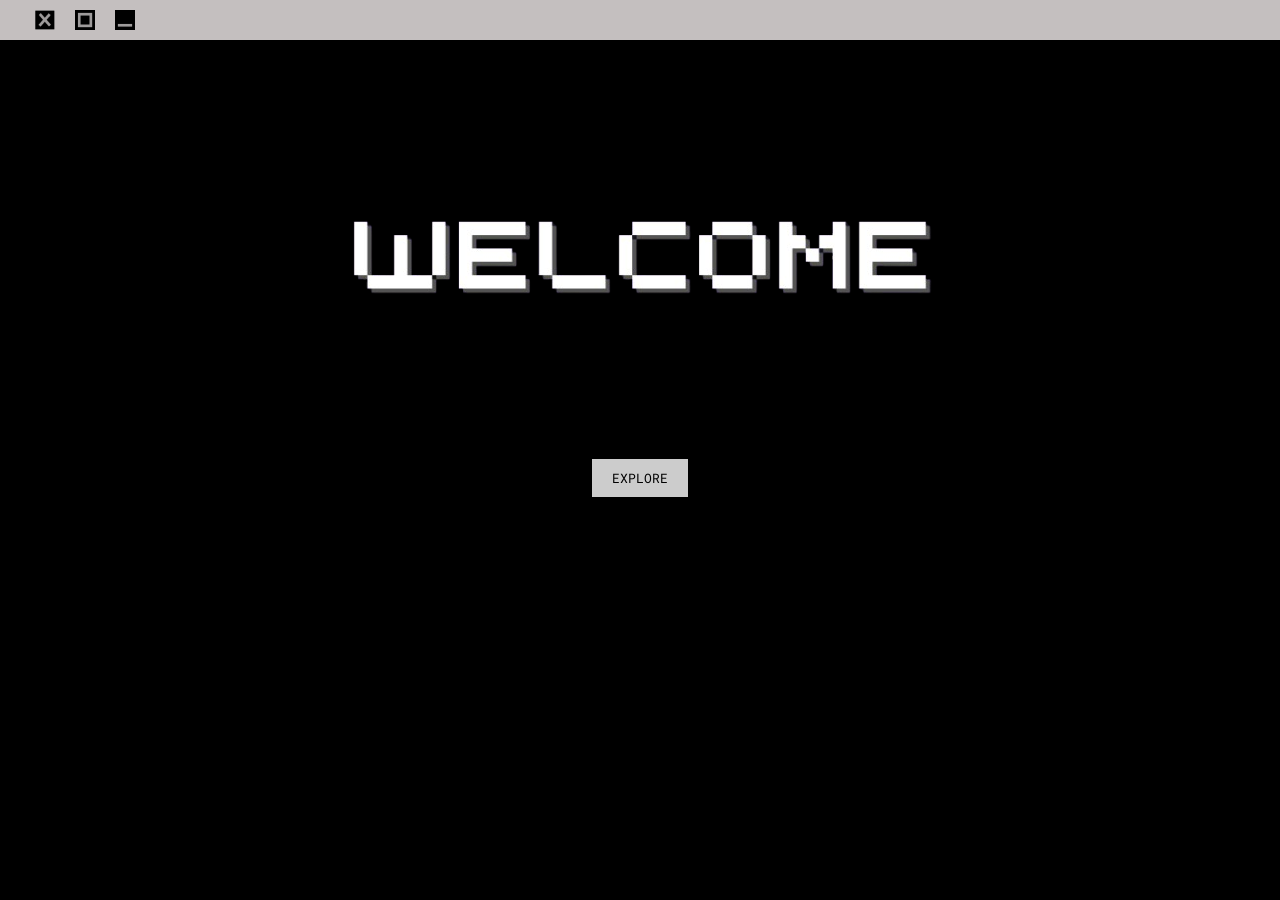
==== index.html @ 63f5a3c4 "Update index.html" ====
<!DOCTYPE html>
<html lang="en">
<head>
  <meta charset="UTF-8" />
  <meta name="viewport" content="width=device-width, initial-scale=1.0"/>
  <title>Web Page</title>
  <link rel="stylesheet" href="style.css" />
  <link href="css.css" rel="stylesheet" type="text/css" />
  <link href="https://fonts.googleapis.com/css2?family=Roboto+Mono&display=swap" rel="stylesheet" />
  <link rel="stylesheet" href="https://cdnjs.cloudflare.com/ajax/libs/font-awesome/6.5.0/css/all.min.css" />
</head>
<body>

<div id="screen1" class="screen">
	<div class="top-bar">
		<div class="circle-img-container">
			<img src="close.png" width="20" height="20" alt="" class="close-btn"/>
			<img src="button.png" width="20" height="20" alt=""/>
			<img src="slip.png" width="20" height="20" alt=""/>
		</div>
	</div>
	<div class="content-center">
		<img src="welcome.png" width="666" height="375" alt="Welcome">
	<div class="center">
		<button id="startButton" class="start-btn">EXPLORE</button>
    </div>
	</div>
</div>

<div id="screen2" class="screen hidden">
	<div class="top-bar">
		<div class="circle-img-container">
			<img src="close.png" width="20" height="20" alt="" class="close-btn" />
			<img src="button.png" width="20" height="20" alt=""/>
			<img src="slip.png" width="20" height="20" alt=""/>
		</div>
	</div>
	
	<div class="main">
		<div class="left-panel">
			<div class="topbar-panel">
				<div class="doc">Document &gt; About Me</div>
				<div class="circle-img-container">
					<img src="slip.png" width="20" height="20" alt="">
					<img src="button.png" width="20" height="20" alt="">
					<img src="close.png" width="20" height="20" alt=""/>
				</div>
			</div>
			
			<div class="box-container">
				<img src="potohima.jpg" width="200" height="212" alt=""/>
				<div class="deskripsi"> Halo! saya merupakan mahasiswa S1 prodi pendidikan multimedia di Universitas Pendidikan Indonesia. Memiliki keahlian dalam fotografi, videografi, bahasa dan keagamaan.</div>
			</div>
			<a href="https://drive.google.com/file/d/1zROJCwxtm5Ce6LtMhDOpbEHSzksRP229/view?usp=drive_link" target="_blank">
				<button class="drive-button">Lihat CV</button>
			</a>
			
			<div class="bot">
				<div class="topbar-panel">
					<div class="doc">Document &gt; Contact</div>
					<div class="circle-img-container">
						<img src="slip.png" width="20" height="20" alt="Slip Icon" />
						<img src="button.png" width="20" height="20" alt="Button Icon" />
						<img src="close.png" width="20" height="20" alt="Close Icon" class="close-btn"/>
					</div>
				</div>
				<div class="contact-wrapper">
					<div class="contact-icons">
						<div class="contact-item">
							<i class="fas fa-envelope"></i>
							<span class="contact-text">mozaikyazfa@upi.edu</span>
						</div>
						<div class="contact-item">
							<i class="fab fa-instagram"></i>
							<span class="contact-text">@itshel._</span>
						</div>
						<div class="contact-item">
							<i class="fas fa-phone"></i>
							<span class="contact-text">+62 895-326-330-991</span>
						</div>
					</div>
					<div class="alamat">
						<i class="fas fa-map-marker-alt"></i>
						<span class="contact-text">Jalan Babakan Gaya Kidul, Kelurahan <br>Sukamulya, Kecamatan Cinambo,<br>Kota Bandung, Jawa Barat</span>
					</div>
				</div>
			</div>
		</div>
		
		<div class="right-panel">
			<div class="topbar-panel">
				<div class="documen">Document &gt; My Project</div>
				<div class="circle-img-container">
					<img src="slip.png" width="20" height="20" alt="">
					<img src="button.png" width="20" height="20" alt=""/>
					<img src="close.png" width="20" height="20" alt="" class="close-btn"/>
				</div>
			</div>
			<div class="grid">
				<div class="folder-item">
					<img src="folder.png" class="folder-img" alt="Folder" />
					<a href="https://drive.google.com/file/d/1s8c84__PijfklzeCLIfqKcI12bcqBkE0/view?usp=drive_link" target="_blank" class="folder-label">Fotografi</a>
				</div>
				<div class="folder-item">
					<img src="folder.png" class="folder-img" alt="Folder" />
					<a href="https://drive.google.com/drive/folders/19t0agrDBhkvCoCssTdEg0fIkLT8DWnOO" target="_blank" class="folder-label">Videografi</a>
				</div>
				<div class="folder-item">
					<img src="folder.png" class="folder-img" alt="Folder" />
					<a href="https://drive.google.com/drive/folders/1-reldoFn1va-PQbXoB8URApDESp2hXkz" target="_blank" class="folder-label">Desain</a>
				</div>
				<div class="folder-item">
					<img src="folder.png" class="folder-img" alt="Folder" />
					<a href="https://drive.google.com/drive/folders/1IlC2Vfsucb1V5b7C0NCWlNBATRBWC-Ln" target="_blank" class="folder-label">Komputasi</a>
				</div>
			</div>
		</div>
	</div>
</div>

<script>
	document.getElementById('startButton').addEventListener('click', function () {
		document.getElementById('screen1').classList.add('hidden');
		document.getElementById('screen2').classList.remove('hidden');
	});
	
	document.querySelector('#screen2 .top-bar img[src*="close.png"]').addEventListener('click', function() {
		document.getElementById('screen2').classList.add('hidden');
		document.getElementById('screen1').classList.remove('hidden');
	});
</script>

</body>
</html>
---- css.css ----
@charset "utf-8";

* {
    font-family: 'Roboto Mono', monospace;
}

body {
    margin: 0;
    font-family: Arial, sans-serif;
    background-color: black;
    color: white;
}

.hidden {
    display: none !important;
}

.screen {
    display: flex;
    flex-direction: column;
    height: 100vh;
}

.top-bar {
    display: flex;
    justify-content: space-between;
    align-items: center;
    background-color: #C4BFBF;
	border: #000000;
    padding: 10px;
	height: 20px;
}

.circle-img-container img {
    display: flex;
	justify-content: flex-end;
	padding: 5px;
    gap: 5px;
    margin-left: 10px;
	cursor: pointer;
}

.content-center {
	display: flex;
	flex-direction: column;
	align-items: center;
	justify-content: center;
	height: 500px;
}

.circle-img-container {
	display: flex;
	justify-content: flex-end;
	padding: 10px;
}

.start-btn {
    padding: 10px 20px;
    background-color: #ccc;
    color: black;
    border: none;
    cursor: pointer;
}

.main {
    flex: 1;
    display: flex;
    border-top: 1px solid #666;
}

.left-panel {
    width: 700px;
	height: 300px;
    background-color: #918E8E;
    padding: 0px;
    box-sizing: border-box;
    margin-top: 40px;
    margin-right: 50px;
    margin-left: 50px;
    margin-bottom: 100px;
}

.right-panel {
    width: 500px;
	height: 500px;
    background-color: #918E8E;
    padding: 0px;
    box-sizing: border-box;
	margin-top: 40px;
}
.documen{
	margin-right: 150px;
	font-size: 15px;
}
.doc{
	margin-right: 370px;
	font-size: 15px;
}
.topbar-panel {
	width: 100%;
    margin: 0;
    padding: 0;
	color: #000;
    background-color: #C4BFBF;
	border-radius: 5px;
    display: flex;
    justify-content: flex-end;
    align-items: center;
	height: 30px;
}

.box-container {
	display: flex;
  	align-items: flex-start;
	height: 180px;
  	margin-top: 30px;
  	margin-left: 20px;
  	gap: 20px;
}

.deskripsi {
	font-family: 'Roboto Mono', monospace;
  	font-size: 16px;
  	color: #000000;
  	max-width: 400px;
	margin-top: 10px;
	margin-bottom: 0px;
}

.white-box {
    background-color: white;
    width: 50%;
    height: 200px;
	margin-top: 15px;
	margin-left: 20px;
}

.drive-button {
	margin-top: 0px;
  	padding: 0px;
  	font-size: 14px;
  	background-color: #ddd;
  	border: 1px solid #999;
  	cursor: pointer;
  	transition: background-color 0.3s ease;
	margin-left: 240px;
}

.drive-button:hover {
	background-color: #ccc;
}

.bot{
	background-color: #918E8E;
    width: 100%;
    height: 170px;
	margin-top: 75px;
	margin-right: 0px;
    margin-left: 0px;
}

.contact-icons {
	display: flex;
	flex-direction: column;
	gap: 10px;
	margin-top: 25px;
	margin-left: 20px;
	color: #000000;
	position: relative;
}

.contact-wrapper {
	display: flex;
	align-items: flex-start; 
	gap: 40px;
	margin-top: 15px;
	margin-left: 20px;
}

.contact-icons {
	display: flex;
	flex-direction: column;
	gap: 10px;
	margin-top: 10px;
	color: #000000;
}

.alamat {
	display: flex;
	align-items: flex-start;
	gap: 8px;
	margin-top: 10px;
	color: #000000;
}

.grid {
    display: grid;
    grid-template-columns: repeat(2, 1fr);
    gap: 50px;
	padding-top: 65px;
	padding-left: 70px;
	padding-right: 70px;
}

.folder-item {
    text-align: center;
    cursor: pointer;
}

.folder-img {
    width: 100px;
    height: auto;
	cursor: default;
}

.folder-label {
    margin-top: 8px;
    color: #000000;
    font-size: 14px;
}

.box-item {
	display: flex;
	flex-direction: column;
	align-items: center;
	text-align: center;
}

.box-shape {
	width: 150px;
	height: 80px;
	background-color: #ccc;
	border: 2px solid #999;
  	border-radius: 8px;
	margin-top: 20px;
}

.folder-label {
	margin-top: 8px;
	font-family: 'Roboto Mono', monospace;
	font-size: 14px;
	color: #000000;
}

.screen {
	display: none;
}

.screen:not(.hidden) {
	display: block;
}

.main {
	display: flex;
}
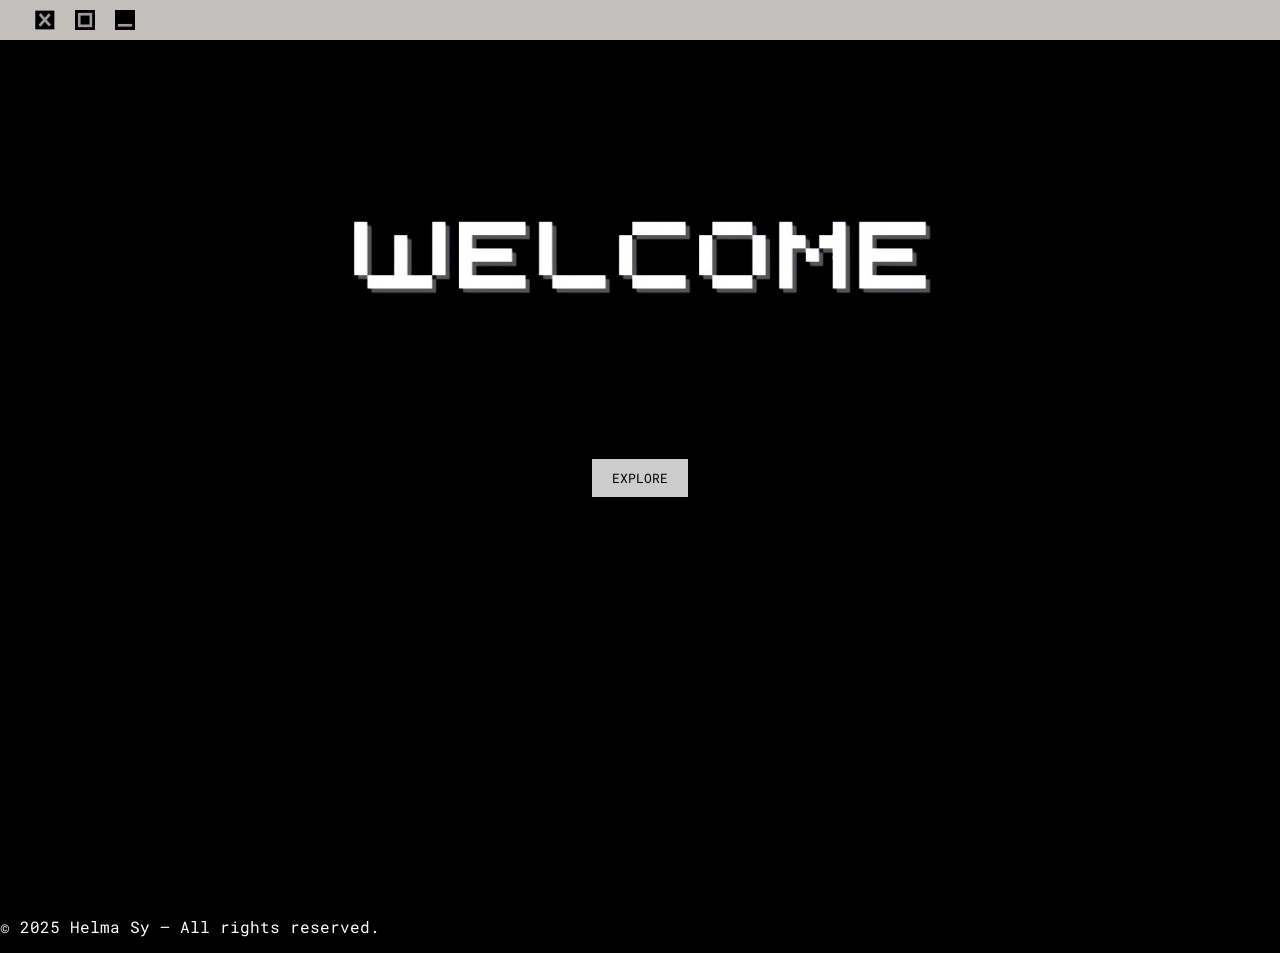
==== commit d361124e: "Update index.html" ====
--- a/index.html
+++ b/index.html
@@ -131,4 +131,7 @@
 </script>
 
 </body>
+	<footer class="footer">
+  <p>© 2025 Helma Sy — All rights reserved.</p>
+</footer>
 </html>
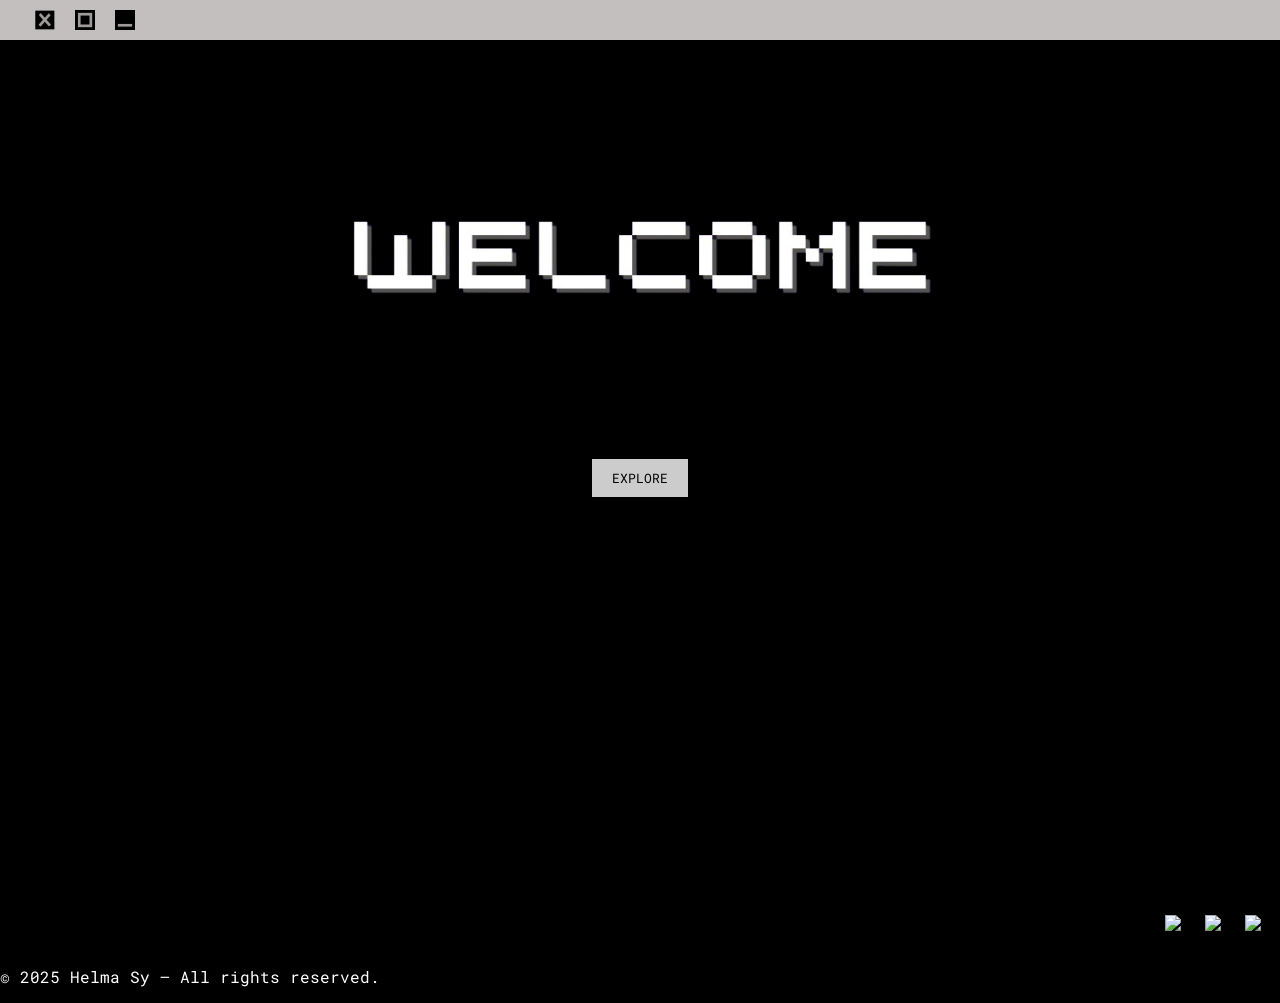
==== commit 02a5d1f7: "Update index.html" ====
--- a/index.html
+++ b/index.html
@@ -131,7 +131,12 @@
 </script>
 
 </body>
-	<footer class="footer">
-  <p>© 2025 Helma Sy — All rights reserved.</p>
+	<footer class="footer-bar">
+		<div class="circle-img-container">
+			<img src="image/slip.png" width="20" height="20" alt="Slip Icon">
+			<img src="image/button.png" width="20" height="20" alt="Button Icon">
+			<img src="image/close.png" width="20" height="20" alt="Close Icon">
+		</div>
+		<p class="footer-text">© 2025 Helma Sy — All rights reserved.</p>
 </footer>
 </html>
--- a/css.css
+++ b/css.css
@@ -250,6 +250,16 @@
 	display: block;
 }
 
+.footer {
+  background-color: #222;
+  color: #fff;
+  text-align: center;
+  padding: 15px 10px;
+  font-family: 'Roboto Mono', monospace;
+  font-size: 0.9rem;
+  margin-top: 30px;
+}
+
 .main {
 	display: flex;
 }
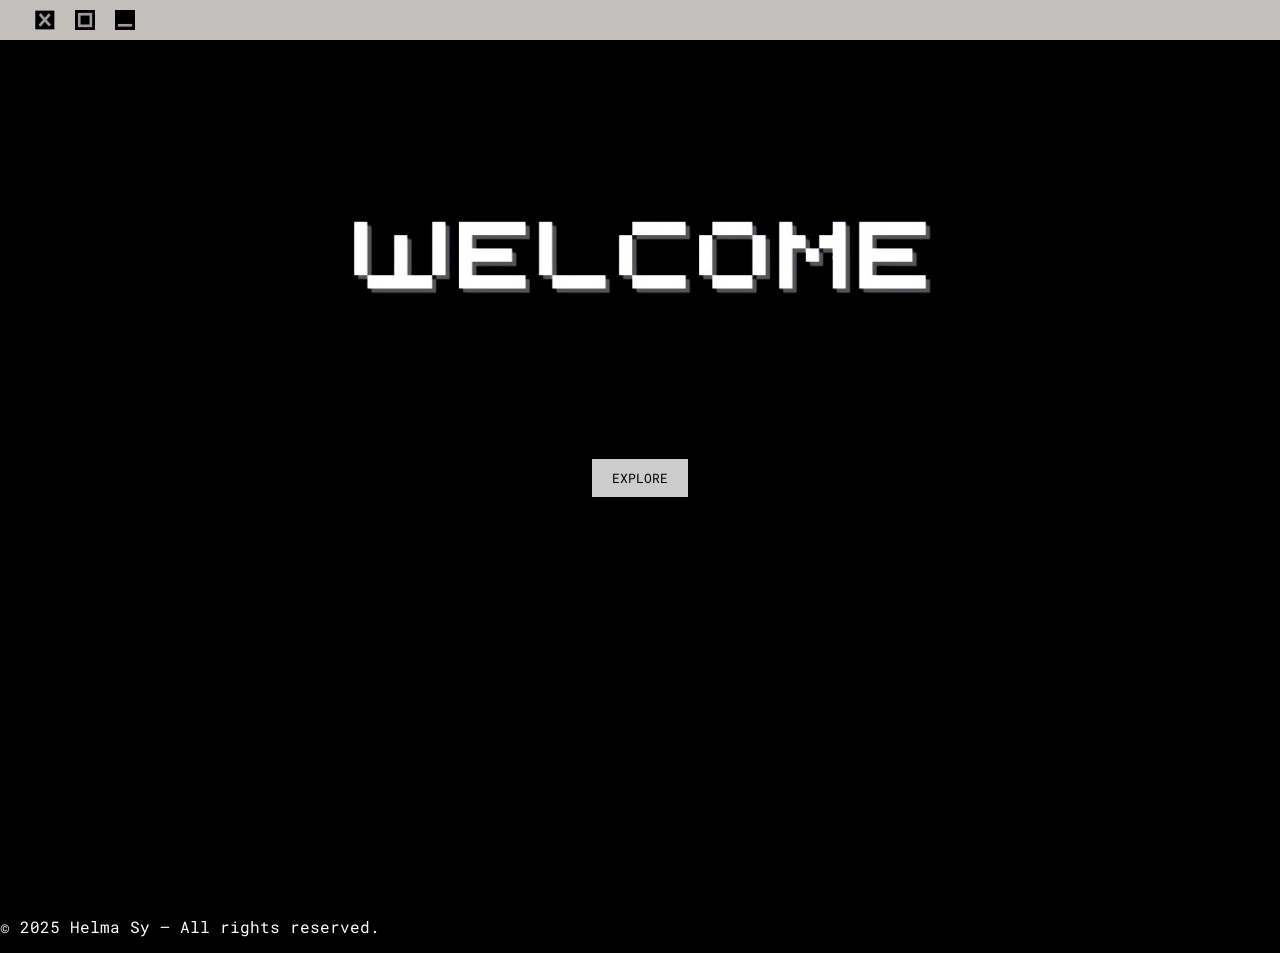
==== commit 0fe7fd00: "Update index.html" ====
--- a/index.html
+++ b/index.html
@@ -132,11 +132,6 @@
 
 </body>
 	<footer class="footer-bar">
-		<div class="circle-img-container">
-			<img src="image/slip.png" width="20" height="20" alt="Slip Icon">
-			<img src="image/button.png" width="20" height="20" alt="Button Icon">
-			<img src="image/close.png" width="20" height="20" alt="Close Icon">
-		</div>
 		<p class="footer-text">© 2025 Helma Sy — All rights reserved.</p>
 </footer>
 </html>
--- a/css.css
+++ b/css.css
@@ -250,16 +250,6 @@
 	display: block;
 }
 
-.footer {
-  background-color: #222;
-  color: #fff;
-  text-align: center;
-  padding: 15px 10px;
-  font-family: 'Roboto Mono', monospace;
-  font-size: 0.9rem;
-  margin-top: 30px;
-}
-
 .main {
 	display: flex;
 }
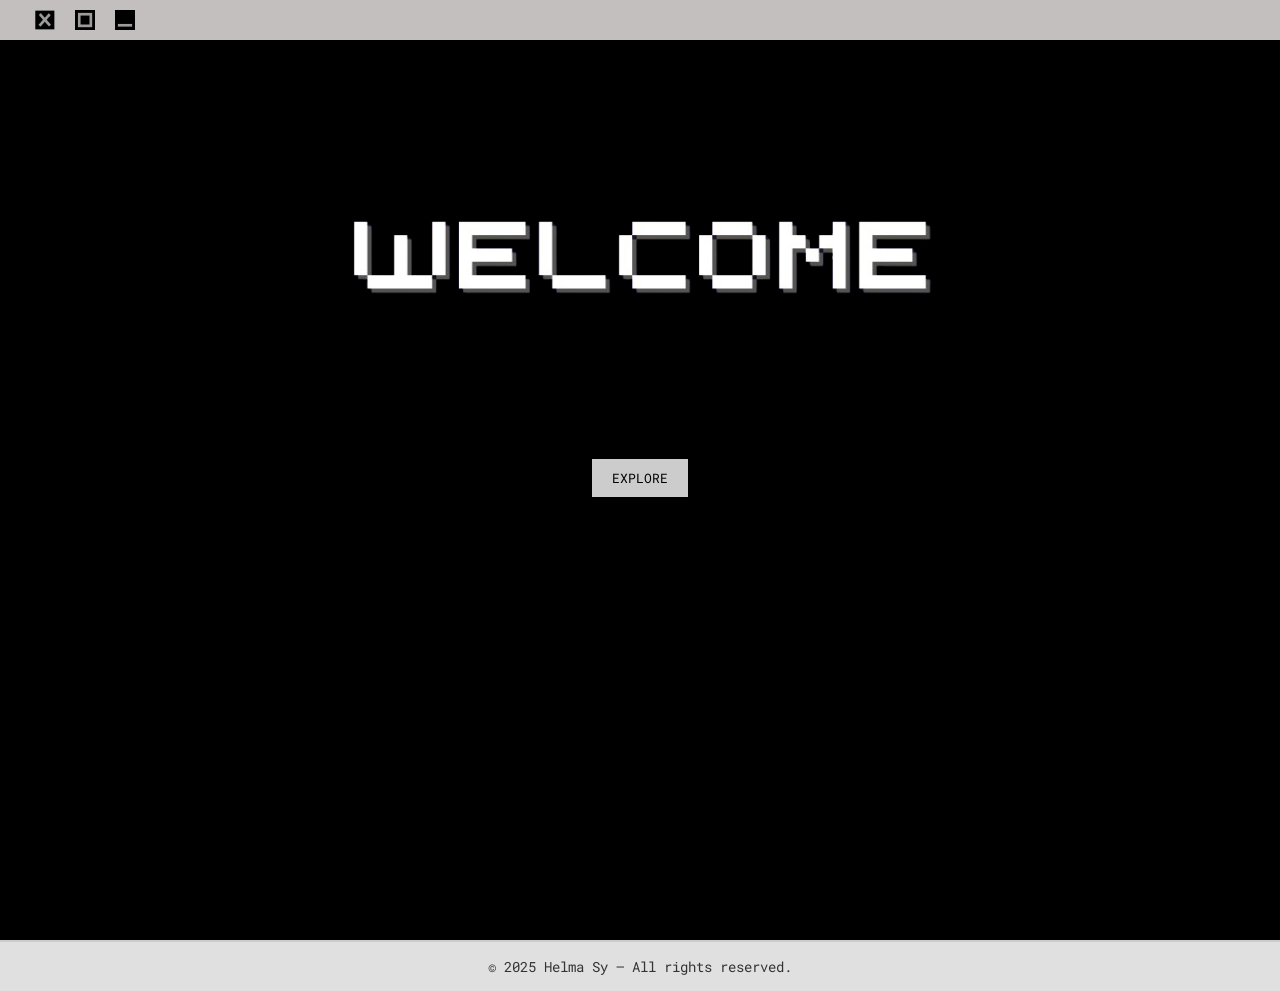
==== commit d2562402: "Update index.html" ====
--- a/index.html
+++ b/index.html
@@ -132,6 +132,9 @@
 
 </body>
 	<footer class="footer-bar">
-		<p class="footer-text">© 2025 Helma Sy — All rights reserved.</p>
+		<div class="footer-panel">
+			<p class="footer-text">© 2025 Helma Sy — All rights reserved.</p>
+		</div>
 </footer>
+
 </html>
--- a/css.css
+++ b/css.css
@@ -250,6 +250,21 @@
 	display: block;
 }
 
+.footer-bar {
+  background-color: #e0e0e0;
+  text-align: center;
+  padding: 15px 0;
+  margin-top: 40px;
+  border-top: 2px solid #ccc;
+}
+
+.footer-text {
+  font-family: 'Roboto Mono', monospace;
+  font-size: 0.9rem;
+  color: #333;
+  margin: 0;
+}
+
 .main {
 	display: flex;
 }
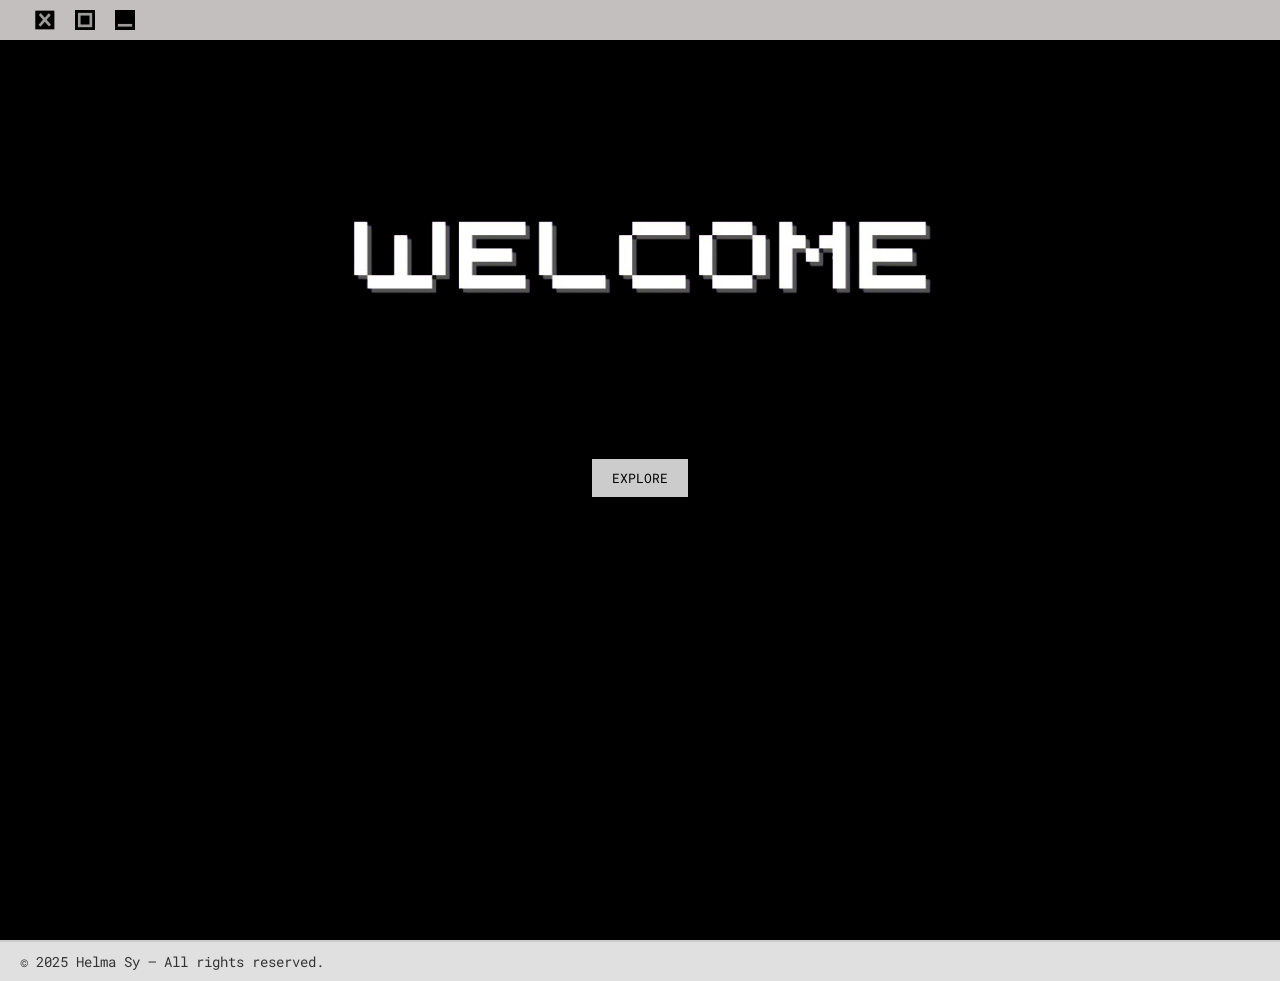
==== commit 454303fe: "Update index.html" ====
--- a/index.html
+++ b/index.html
@@ -132,9 +132,7 @@
 
 </body>
 	<footer class="footer-bar">
-		<div class="footer-panel">
 			<p class="footer-text">© 2025 Helma Sy — All rights reserved.</p>
-		</div>
 </footer>
 
 </html>
--- a/css.css
+++ b/css.css
@@ -252,10 +252,15 @@
 
 .footer-bar {
   background-color: #e0e0e0;
-  text-align: center;
-  padding: 15px 0;
+  padding: 10px 20px;
+  border-top: 2px solid #ccc;
   margin-top: 40px;
-  border-top: 2px solid #ccc;
+}
+
+.footer-panel {
+  display: flex;
+  justify-content: center;
+  align-items: center;
 }
 
 .footer-text {
@@ -265,6 +270,7 @@
   margin: 0;
 }
 
+
 .main {
 	display: flex;
 }
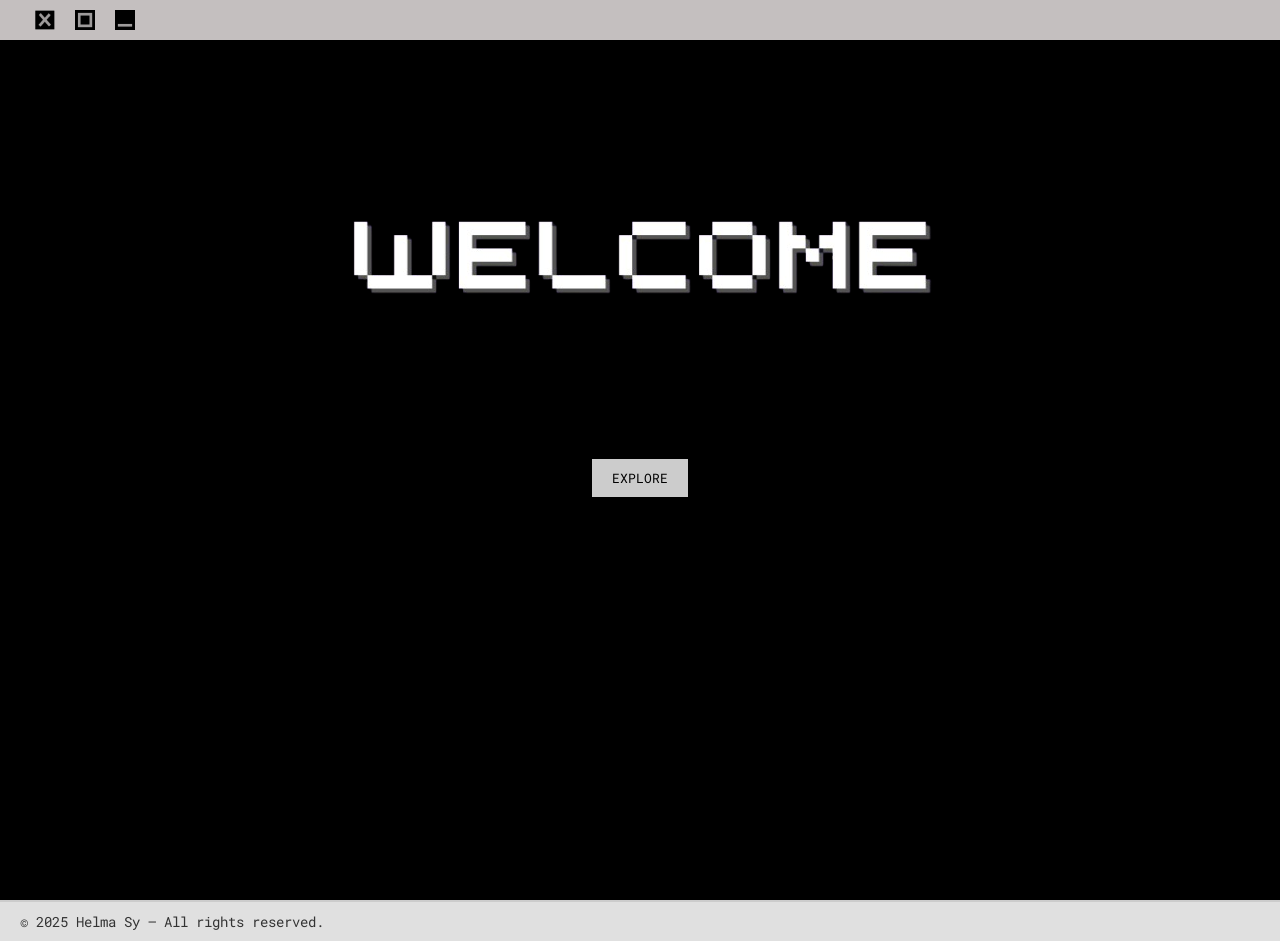
==== commit c0cc10b7: "Update index.html" ====
--- a/index.html
+++ b/index.html
@@ -117,7 +117,9 @@
 		</div>
 	</div>
 </div>
-
+<footer class="footer-bar">
+			<p class="footer-text">© 2025 Helma Sy — All rights reserved.</p>
+</footer>
 <script>
 	document.getElementById('startButton').addEventListener('click', function () {
 		document.getElementById('screen1').classList.add('hidden');
@@ -131,8 +133,4 @@
 </script>
 
 </body>
-	<footer class="footer-bar">
-			<p class="footer-text">© 2025 Helma Sy — All rights reserved.</p>
-</footer>
-
 </html>
--- a/css.css
+++ b/css.css
@@ -5,38 +5,38 @@
 }
 
 body {
-    margin: 0;
-    font-family: Arial, sans-serif;
-    background-color: black;
-    color: white;
+	margin: 0;
+	font-family: Arial, sans-serif;
+	background-color: black;
+	color: white;
 }
 
 .hidden {
-    display: none !important;
+	display: none !important;
 }
 
 .screen {
-    display: flex;
-    flex-direction: column;
-    height: 100vh;
+	display: flex;
+	flex-direction: column;
+	height: 100vh;
 }
 
 .top-bar {
-    display: flex;
-    justify-content: space-between;
-    align-items: center;
-    background-color: #C4BFBF;
+	display: flex;
+	justify-content: space-between;
+	align-items: center;
+	background-color: #C4BFBF;
 	border: #000000;
-    padding: 10px;
+	padding: 10px;
 	height: 20px;
 }
 
 .circle-img-container img {
-    display: flex;
+	display: flex;
 	justify-content: flex-end;
 	padding: 5px;
-    gap: 5px;
-    margin-left: 10px;
+	gap: 5px;
+	margin-left: 10px;
 	cursor: pointer;
 }
 
@@ -55,37 +55,37 @@
 }
 
 .start-btn {
-    padding: 10px 20px;
-    background-color: #ccc;
-    color: black;
-    border: none;
-    cursor: pointer;
+	padding: 10px 20px;
+	background-color: #ccc;
+	color: black;
+	border: none;
+	cursor: pointer;
 }
 
 .main {
-    flex: 1;
-    display: flex;
-    border-top: 1px solid #666;
+	flex: 1;
+	display: flex;
+	border-top: 1px solid #666;
 }
 
 .left-panel {
-    width: 700px;
+	width: 700px;
 	height: 300px;
-    background-color: #918E8E;
-    padding: 0px;
-    box-sizing: border-box;
-    margin-top: 40px;
-    margin-right: 50px;
-    margin-left: 50px;
-    margin-bottom: 100px;
+	background-color: #918E8E;
+	padding: 0px;
+	box-sizing: border-box;
+	margin-top: 40px;
+	margin-right: 50px;
+	margin-left: 50px;
+	margin-bottom: 100px;
 }
 
 .right-panel {
-    width: 500px;
+	width: 500px;
 	height: 500px;
-    background-color: #918E8E;
-    padding: 0px;
-    box-sizing: border-box;
+	background-color: #918E8E;
+	padding: 0px;
+	box-sizing: border-box;
 	margin-top: 40px;
 }
 .documen{
@@ -98,14 +98,14 @@
 }
 .topbar-panel {
 	width: 100%;
-    margin: 0;
-    padding: 0;
+	margin: 0;
+	padding: 0;
 	color: #000;
-    background-color: #C4BFBF;
+	background-color: #C4BFBF;
 	border-radius: 5px;
-    display: flex;
-    justify-content: flex-end;
-    align-items: center;
+	display: flex;
+	justify-content: flex-end;
+	align-items: center;
 	height: 30px;
 }
 
@@ -128,9 +128,9 @@
 }
 
 .white-box {
-    background-color: white;
-    width: 50%;
-    height: 200px;
+	background-color: white;
+	width: 50%;
+	height: 200px;
 	margin-top: 15px;
 	margin-left: 20px;
 }
@@ -152,11 +152,11 @@
 
 .bot{
 	background-color: #918E8E;
-    width: 100%;
-    height: 170px;
+	width: 100%;
+	height: 170px;
 	margin-top: 75px;
 	margin-right: 0px;
-    margin-left: 0px;
+	margin-left: 0px;
 }
 
 .contact-icons {
@@ -194,29 +194,29 @@
 }
 
 .grid {
-    display: grid;
-    grid-template-columns: repeat(2, 1fr);
-    gap: 50px;
+	display: grid;
+	grid-template-columns: repeat(2, 1fr);
+	gap: 50px;
 	padding-top: 65px;
 	padding-left: 70px;
 	padding-right: 70px;
 }
 
 .folder-item {
-    text-align: center;
-    cursor: pointer;
+	text-align: center;
+	cursor: pointer;
 }
 
 .folder-img {
-    width: 100px;
-    height: auto;
+	width: 100px;
+	height: auto;
 	cursor: default;
 }
 
 .folder-label {
-    margin-top: 8px;
-    color: #000000;
-    font-size: 14px;
+	margin-top: 8px;
+	color: #000000;
+	font-size: 14px;
 }
 
 .box-item {
@@ -251,25 +251,24 @@
 }
 
 .footer-bar {
-  background-color: #e0e0e0;
-  padding: 10px 20px;
-  border-top: 2px solid #ccc;
-  margin-top: 40px;
+	background-color: #e0e0e0;
+	padding: 10px 20px;
+	border-top: 2px solid #ccc;
+	margin-top: 0px;
 }
 
 .footer-panel {
-  display: flex;
-  justify-content: center;
-  align-items: center;
+	display: flex;
+	justify-content: center;
+	align-items: center;
 }
 
 .footer-text {
-  font-family: 'Roboto Mono', monospace;
-  font-size: 0.9rem;
-  color: #333;
-  margin: 0;
-}
-
+	font-family: 'Roboto Mono', monospace;
+	font-size: 0.9rem;
+	color: #333;
+	margin: 0;
+}
 
 .main {
 	display: flex;
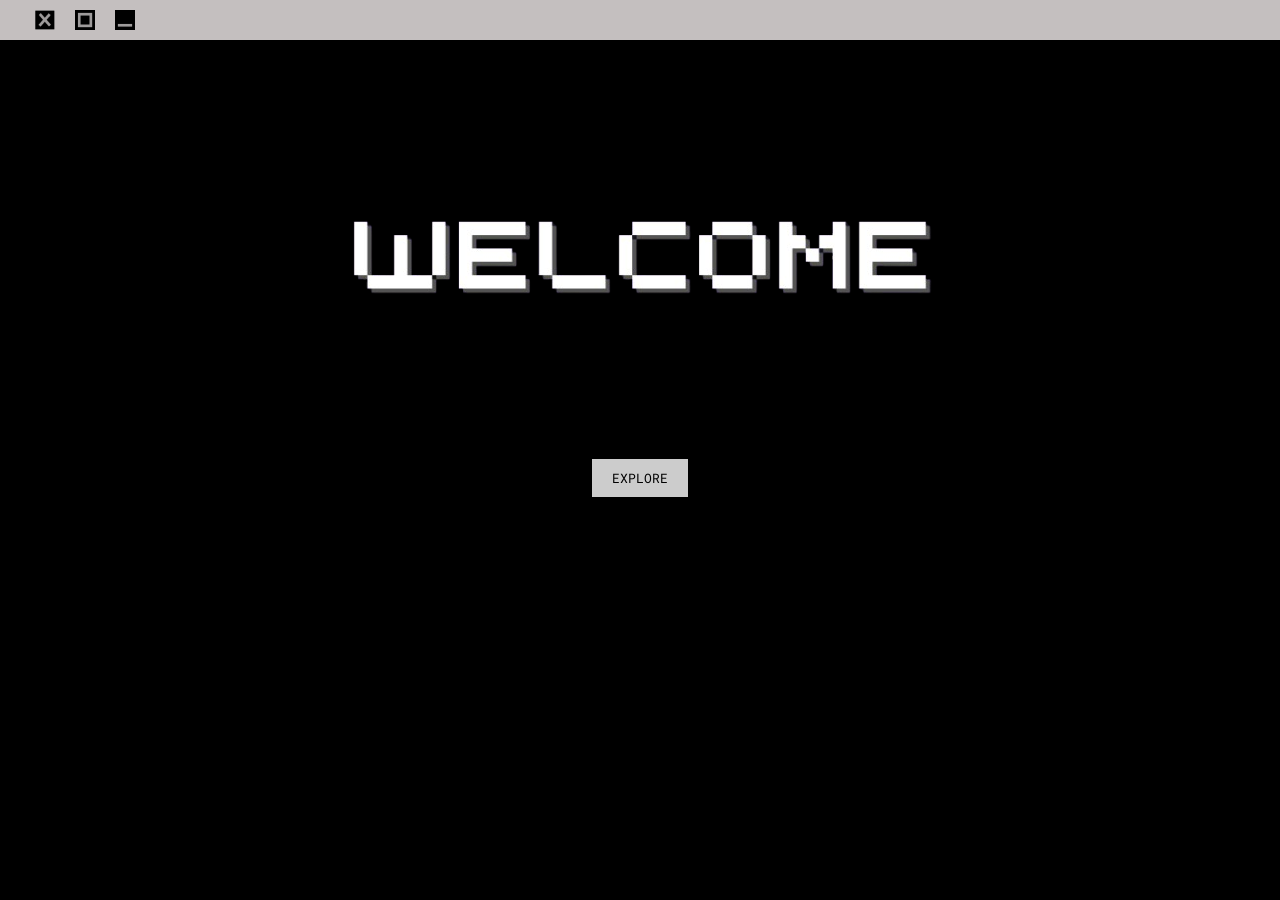
==== commit 1d3e64cd: "Update index.html" ====
--- a/index.html
+++ b/index.html
@@ -117,9 +117,7 @@
 		</div>
 	</div>
 </div>
-<footer class="footer-bar">
-			<p class="footer-text">© 2025 Helma Sy — All rights reserved.</p>
-</footer>
+	
 <script>
 	document.getElementById('startButton').addEventListener('click', function () {
 		document.getElementById('screen1').classList.add('hidden');
--- a/css.css
+++ b/css.css
@@ -250,26 +250,6 @@
 	display: block;
 }
 
-.footer-bar {
-	background-color: #e0e0e0;
-	padding: 10px 20px;
-	border-top: 2px solid #ccc;
-	margin-top: 0px;
-}
-
-.footer-panel {
-	display: flex;
-	justify-content: center;
-	align-items: center;
-}
-
-.footer-text {
-	font-family: 'Roboto Mono', monospace;
-	font-size: 0.9rem;
-	color: #333;
-	margin: 0;
-}
-
 .main {
 	display: flex;
 }
